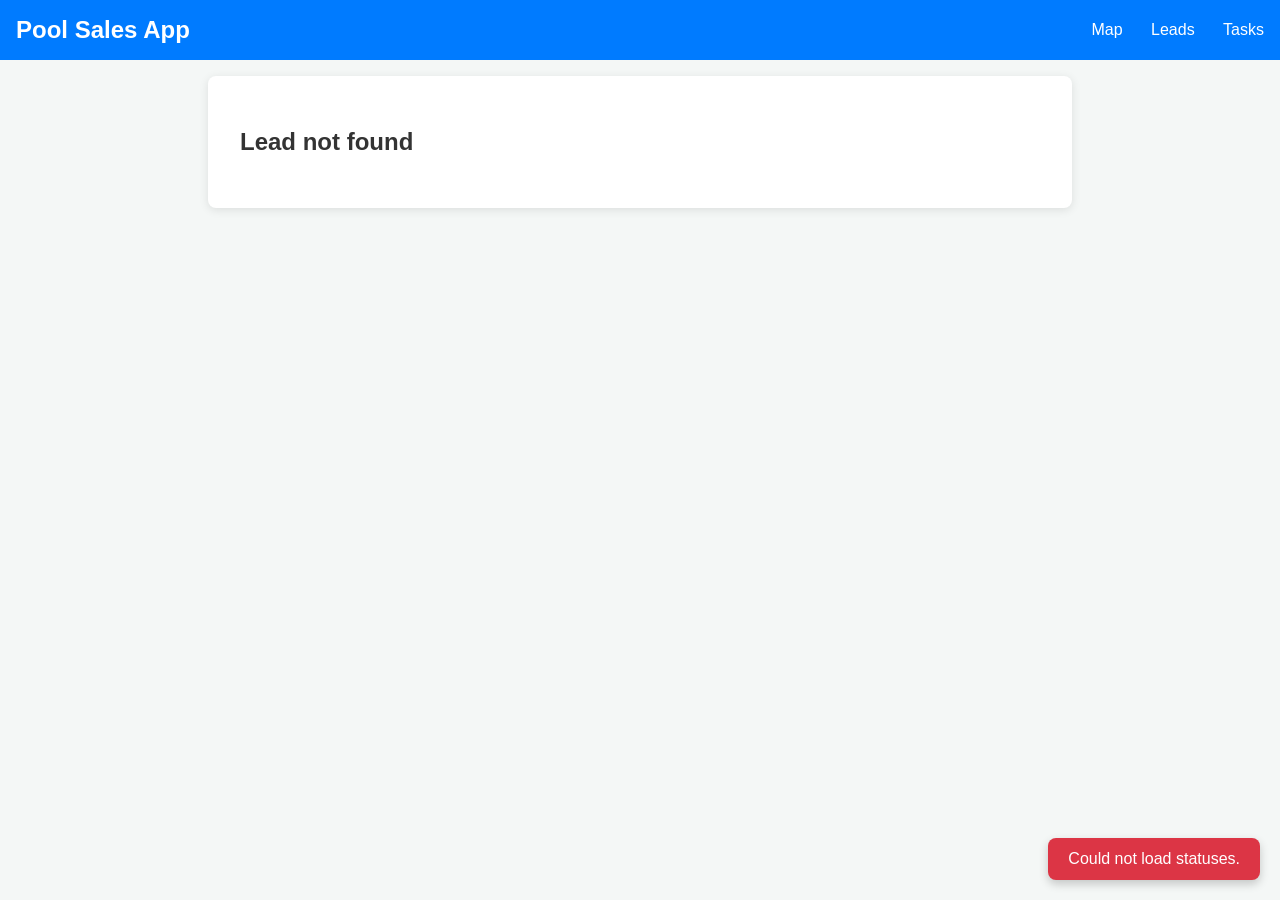
==== templates/lead_detail.html @ 380c2664 "feat: Implement all 12 user requests This commit implements all 12 of the user's requests, including" ====
<!DOCTYPE html>
<html lang="en">
<head>
    <meta charset="UTF-8">
    <meta name="viewport" content="width=device-width, initial-scale=1.0">
    <title>Lead Details</title>
    <link rel="stylesheet" href="/static/css/style.css">
    <style>
        .lead-detail-container {
            max-width: 800px;
            margin: auto;
            background: white;
            padding: 2rem;
            border-radius: 8px;
            box-shadow: 0 2px 10px rgba(0,0,0,0.1);
            position: relative;
        }
        .lead-detail-header-actions {
            position: absolute;
            top: 1rem;
            right: 1rem;
            display: flex;
            gap: 0.5rem;
        }

        .icon-btn {
            background: #f0f0f0;
            border: 1px solid #ddd;
            border-radius: 50%;
            width: 40px;
            height: 40px;
            display: inline-flex;
            align-items: center;
            justify-content: center;
            text-decoration: none;
            color: #333;
            cursor: pointer;
            font-size: 1.5rem;
        }

        .icon-btn:hover {
            background: #e9e9e9;
        }
        .communication-buttons a {
            display: inline-block;
            padding: 0.8rem 1.2rem;
            margin-right: 1rem;
            background-color: #007bff;
            color: white;
            text-decoration: none;
            border-radius: 5px;
            text-align: center;
        }
        .communication-buttons a:hover {
            background-color: #0056b3;
        }
        .lead-actions {
            margin-top: 1.5rem;
            padding-top: 1.5rem;
            border-top: 1px solid #eee;
        }
        .btn-delete-lead {
            background-color: #dc3545;
            color: white;
            padding: 0.8rem 1.2rem;
            border-radius: 5px;
            text-decoration: none;
            border: none;
            cursor: pointer;
            font-size: 1rem;
        }
        .btn-delete-lead:hover {
            background-color: #c82333;
        }
        /* Styles for the "More" dropdown */
        .more-dropdown {
            position: relative;
            display: inline-block;
        }
        .more-dropdown-content {
            display: none;
            position: absolute;
            background-color: #f9f9f9;
            min-width: 160px;
            box-shadow: 0px 8px 16px 0px rgba(0,0,0,0.2);
            z-index: 1;
            right: 0;
        }
        .more-dropdown-content a {
            color: black;
            padding: 12px 16px;
            text-decoration: none;
            display: block;
        }
        .more-dropdown-content a:hover {background-color: #f1f1f1}
        .more-dropdown:hover .more-dropdown-content {
            display: block;
        }
        .btn-more {
            background-color: #6c757d;
            color: white;
            padding: 0.8rem 1.2rem;
            border-radius: 5px;
            border: none;
            cursor: pointer;
        }

        /* Styles for the editable form */
        .lead-form-group {
            margin-bottom: 1rem;
        }
        .lead-form-group label {
            display: block;
            margin-bottom: .5rem;
            font-weight: bold;
        }
        .lead-form-group input, .lead-form-group select {
            width: 100%;
            padding: .5rem;
            font-size: 1rem;
            border: 1px solid #ccc;
            border-radius: 4px;
            background-color: white; /* Added for consistency */
        }
        .btn-save-lead {
            background-color: #28a745;
            color: white;
            padding: 0.8rem 1.2rem;
            border-radius: 5px;
            text-decoration: none;
            border: none;
            cursor: pointer;
            font-size: 1rem;
            margin-right: 1rem;
        }
        .btn-save-lead:hover {
            background-color: #218838;
        }
        .activity-log {
            margin-top: 2rem;
        }
        .activity-log h3 {
            border-bottom: 2px solid #eee;
            padding-bottom: 0.5rem;
        }
        .activity-log ul {
            list-style-type: none;
            padding: 0;
        }
        .activity-log li {
            background: #f9f9f9;
            padding: 1rem;
            border-radius: 5px;
            margin-bottom: 0.5rem;
            display: flex;
            justify-content: space-between;
            align-items: center;
        }
        .note-actions button {
            background: none;
            border: none;
            cursor: pointer;
            font-size: 1.2rem;
            margin-left: 0.5rem;
        }
        #add-note-form {
            margin-top: 1.5rem;
        }
        #add-note-form textarea {
            width: 100%;
            padding: 0.5rem;
            font-size: 1rem;
            border-radius: 5px;
            border: 1px solid #ccc;
        }
        #add-note-form button {
            margin-top: 0.5rem;
            padding: 0.7rem 1.5rem;
            background-color: #28a745;
            color: white;
            border: none;
            border-radius: 5px;
            cursor: pointer;
        }
        #add-note-form button:hover {
            background-color: #218838;
        }
        .tasks-log {
            margin-top: 2rem;
        }

        .tasks-log h3 {
            border-bottom: 2px solid #eee;
            padding-bottom: 0.5rem;
        }

        .tasks-log ul {
            list-style-type: none;
            padding: 0;
        }

        .tasks-log li {
            background: #f9f9f9;
            padding: 1rem;
            border-radius: 5px;
            margin-bottom: 0.5rem;
            display: flex;
            justify-content: space-between;
            align-items: center;
        }

        #add-task-form {
            margin-top: 1.5rem;
            display: flex;
        }

        #add-task-form input {
            flex-grow: 1;
            margin-right: 1rem;
        }
    </style>
</head>
<body>
    <header>
        <h1><a href="/" style="color:white; text-decoration:none;">Pool Sales App</a></h1>
        <nav>
            <a href="/">Map</a>
            <a href="/leads">Leads</a>
            <a href="/tasks">Tasks</a>
        </nav>
    </header>
    <main>
        <div id="lead-detail-container" class="lead-detail-container">
            <div class="lead-detail-header-actions">
                <button type="submit" form="lead-form" class="icon-btn" title="Save Changes">💾</button>
                <button id="snooze-lead-btn" type="button" class="icon-btn" title="Snooze Lead">💤</button>
                <a id="view-on-map-btn" href="#" class="icon-btn" title="View on Map">🗺️</a>
                <button id="adjust-pin-btn" type="button" class="icon-btn" title="Adjust pin to match address">📍</button>
                <div class="more-dropdown">
                    <button type="button" class="icon-btn btn-more">☰</button>
                    <div class="more-dropdown-content">
                        <a href="#" id="delete-lead-btn">Delete Lead</a>
                    </div>
                </div>
            </div>
            <form id="lead-form">
                <div class="lead-form-group">
                    <label for="lead-first-name">First Name</label>
                    <input type="text" id="lead-first-name" name="first_name">
                </div>
                <div class="lead-form-group">
                    <label for="lead-last-name">Last Name</label>
                    <input type="text" id="lead-last-name" name="last_name">
                </div>
                <div class="lead-form-group">
                    <label for="lead-created-at">Created Date</label>
                    <p id="lead-created-at" style="font-size: 1rem; color: #555;">Loading...</p>
                </div>
                <div id="snooze-status-container" class="lead-form-group" style="display: none;">
                    <label>Snooze Status</label>
                    <p id="snooze-status-text" style="font-size: 1rem; color: #555;"></p>
                </div>
                 <div class="lead-form-group">
                    <label for="lead-status">Status</label>
                    <select id="lead-status" name="status" class="lead-form-group-input"></select>
                </div>
                <div class="lead-form-group">
                    <label for="lead-phone">Phone</label>
                    <input type="tel" id="lead-phone" name="phone">
                </div>
                <div class="lead-form-group">
                    <label for="lead-address">Address</label>
                    <input type="text" id="lead-address" name="address" autocomplete="off">
                    <div id="address-suggestions-detail" class="address-suggestions"></div>
                </div>

                <div class="communication-buttons">
                    <a id="call-btn" href="#" class="icon-btn" title="Call">📞</a>
                    <a id="text-btn" href="#" class="icon-btn" title="Text">💬</a>
                </div>

                <div class="lead-actions">
                    <a href="/leads" class="btn-save-lead" style="background-color: #6c757d; text-decoration: none;">Back to Leads</a>
                </div>
            </form>

            <div class="activity-log">
                <h3>Activity Log</h3>
                <ul id="notes-list"></ul>
                <form id="add-note-form">
                    <textarea id="note-text" rows="3" placeholder="Log a call, text, or meeting..."></textarea>
                    <div class="lead-form-group">
                        <label for="note-attachment">Attachment</label>
                        <input type="file" id="note-attachment" name="attachment">
                    </div>
                    <button type="submit">Add Note</button>
                </form>
            </div>

            <div class="tasks-log">
                <h3>Tasks</h3>
                <ul id="tasks-list"></ul>
                <form id="add-task-form">
                    <input type="text" id="task-title" placeholder="New task title..." required>
                    <button type="submit">Add Task</button>
                </form>
            </div>
        </div>
    </main>
    <script>
        // Pass the lead_id from Flask template to the JS script
        const LEAD_ID = "{{ lead_id }}";
    </script>
    <script src="/static/js/utils.js"></script>
    <script src="/static/js/lead_detail.js"></script>

    <!-- Snooze Modal -->
    <div id="snooze-modal" class="modal-backdrop" style="display:none;">
        <div class="modal-content">
            <h3>Snooze Lead</h3>
            <p>Snooze for a number of days, or until a specific date.</p>
            <div class="lead-form-group">
                <label for="snooze-days">Snooze for (days):</label>
                <input type="number" id="snooze-days" min="1" placeholder="e.g., 7">
            </div>
            <div class="lead-form-group">
                <label for="snooze-date">Snooze until:</label>
                <input type="date" id="snooze-date">
            </div>
            <div class="modal-actions">
                <button type="button" class="btn-save" id="confirm-snooze-btn">Snooze</button>
                <button type="button" class="btn-cancel" id="cancel-snooze-modal">Cancel</button>
            </div>
        </div>
    </div>
</body>
</html>
---- static/css/style.css ----
body {
    font-family: -apple-system, BlinkMacSystemFont, "Segoe UI", Roboto, Helvetica, Arial, sans-serif;
    margin: 0;
    background-color: #f4f7f6;
    color: #333;
}

header {
    background-color: #007bff;
    color: white;
    padding: 1rem;
    display: flex;
    justify-content: space-between;
    align-items: center;
}

header h1 {
    margin: 0;
    font-size: 1.5rem;
}

nav a {
    color: white;
    text-decoration: none;
    margin-left: 1.5rem;
    font-size: 1rem;
}

nav a:hover {
    text-decoration: underline;
}

main {
    padding: 1rem;
}

/* Modal styles */
.modal {
    display: none; /* Hidden by default */
    position: fixed; /* Stay in place */
    z-index: 1000; /* Sit on top */
    left: 0;
    top: 0;
    width: 100%; /* Full width */
    height: 100%; /* Full height */
    overflow: auto; /* Enable scroll if needed */
    background-color: rgb(0,0,0); /* Fallback color */
    background-color: rgba(0,0,0,0.4); /* Black w/ opacity */
}

.modal-content {
    background-color: #fefefe;
    margin: 10% auto; /* 10% from the top and centered */
    padding: 20px;
    border: 1px solid #888;
    width: 80%;
    max-width: 500px;
    border-radius: 8px;
    position: relative;
}

.close-button {
    color: #aaa;
    float: right;
    font-size: 28px;
    font-weight: bold;
}

.close-button:hover,
.close-button:focus {
    color: black;
    text-decoration: none;
    cursor: pointer;
}

#add-lead-form label {
    display: block;
    margin-top: 1rem;
    margin-bottom: 0.25rem;
    font-weight: bold;
}

#add-lead-form input[type="text"],
#add-lead-form input[type="tel"] {
    width: 100%;
    padding: 0.5rem;
    border: 1px solid #ccc;
    border-radius: 4px;
    box-sizing: border-box;
}

#add-lead-form button {
    margin-top: 1.5rem;
    padding: 0.8rem 1.5rem;
    background-color: #28a745;
    color: white;
    border: none;
    border-radius: 5px;
    cursor: pointer;
    width: 100%;
    font-size: 1rem;
}

#add-lead-form button:hover {
    background-color: #218838;
}

#address-suggestions {
    border: 1px solid #ddd;
    border-top: none;
    max-height: 150px;
    overflow-y: auto;
    background-color: white;
    position: absolute;
    width: calc(100% - 40px); /* Match the form padding */
    z-index: 1001;
}

#address-suggestions div {
    padding: 8px;
    cursor: pointer;
}

#address-suggestions div:hover {
    background-color: #f1f1f1;
}

#map {
    height: 80vh;
    width: 100%;
    border: 1px solid #ccc;
    border-radius: 8px;
}


#custom-controls-container {
    position: absolute;
    top: 10px;
    left: 50%;
    transform: translateX(-50%);
    z-index: 1000;
    display: flex;
    gap: 5px;
}

#center-button, #search-icon {
    width: 34px;
    height: 34px;
    background-color: #fff;
    border: 1px solid #ccc;
    border-radius: 4px;
    cursor: pointer;
    display: flex;
    align-items: center;
    justify-content: center;
    font-size: 1.2rem;
    box-shadow: 0 1px 5px rgba(0,0,0,0.65);
}

#search-wrapper {
    display: flex;
}

#search-input {
    height: 34px;
    border: 1px solid #ccc;
    border-radius: 4px;
    padding: 0 10px;
    font-size: 1rem;
    box-shadow: 0 1px 5px rgba(0,0,0,0.65);
}

#search-suggestions {
    position: absolute;
    top: 40px;
    left: 0;
    right: 0;
    background: #fff;
    border: 1px solid #ccc;
    border-radius: 4px;
    z-index: 1001;
}

#search-suggestions div {
    padding: 10px;
    cursor: pointer;
}

#search-suggestions div:hover {
    background-color: #f4f4f4;
}

/* Filter Control Styles */
#filter-control-container {
    position: absolute;
    top: 50px; /* Position below the layer control */
    right: 10px;
    z-index: 800;
}

#filter-button {
    background-color: #fff;
    border: 1px solid #ccc;
    border-radius: 4px;
    padding: 8px 12px;
    font-size: 1rem;
    cursor: pointer;
    box-shadow: 0 1px 5px rgba(0,0,0,0.65);
}

#filter-button:hover {
    background-color: #f4f4f4;
}

#filter-panel {
    background: white;
    padding: 10px;
    border-radius: 5px;
    box-shadow: 0 1px 5px rgba(0,0,0,0.65);
    margin-top: 5px;
    width: 150px; /* Or as needed */
}

#filter-panel h4 {
    margin: 0 0 10px 0;
    font-size: 1rem;
    border-bottom: 1px solid #eee;
    padding-bottom: 5px;
}

#filter-options .filter-option {
    display: block;
    margin-bottom: 5px;
}

#filter-options .filter-option label {
    display: flex;
    align-items: center;
    cursor: pointer;
}

#filter-options .filter-option input {
    margin-right: 8px;
}


/* Kanban Board Styles */
#kanban-board {
    display: flex;
    gap: 1rem;
    overflow-x: auto;
    padding-bottom: 1rem;
}

.kanban-column {
    background-color: #e9ecef;
    border-radius: 8px;
    padding: 1rem;
    width: 250px; /* Narrower columns */
    flex-shrink: 0;
    transition: width 0.3s ease; /* Animate width changes */
}

.kanban-column.collapsed {
    width: 40px; /* Width when collapsed */
}

.kanban-column h3 {
    margin-top: 0;
    border-bottom: 2px solid #ccc;
    padding-bottom: 0.5rem;
    display: flex;
    justify-content: space-between;
    align-items: center;
    cursor: pointer; /* Indicate it's clickable */
}

.kanban-column h3 .toggle-btn {
    font-size: 1.2rem;
    cursor: pointer;
    transform: rotate(0deg);
    transition: transform 0.3s ease;
}

.kanban-column.collapsed h3 .toggle-btn {
    transform: rotate(180deg);
}

.kanban-column.collapsed .lead-card {
    display: none; /* Hide cards when collapsed */
}

.kanban-column.collapsed h3 {
    writing-mode: vertical-rl;
    text-orientation: mixed;
    white-space: nowrap;
    overflow: hidden;
    text-overflow: ellipsis;
    height: 150px; /* Adjust as needed */
    justify-content: center; /* Center the text vertically */
}

.kanban-column.collapsed h3 .toggle-btn {
    display: none;
}

/* Toast Notification Styles */
#toast-container {
    position: fixed;
    bottom: 20px;
    right: 20px;
    z-index: 2000;
    display: flex;
    flex-direction: column;
    align-items: flex-end;
}

.toast {
    background-color: #333;
    color: white;
    padding: 12px 20px;
    border-radius: 8px;
    margin-top: 10px;
    box-shadow: 0 4px 10px rgba(0,0,0,0.2);
    opacity: 0;
    transform: translateY(20px);
    transition: all 0.3s ease-in-out;
}

.toast.show {
    opacity: 1;
    transform: translateY(0);
}

.toast.success {
    background-color: #28a745;
}

.toast.error {
    background-color: #dc3545;
}

/* Styles for address suggestion dropdowns */
.address-suggestions {
    position: relative;
}

.address-suggestions .suggestion-item, #search-suggestions .suggestion-item {
    padding: 8px 12px;
    cursor: pointer;
    background-color: #fff;
    border: 1px solid #ddd;
    border-top: none;
    z-index: 1001;
}

.address-suggestions .suggestion-item:hover, #search-suggestions .suggestion-item:hover {
    background-color: #f0f0f0;
}
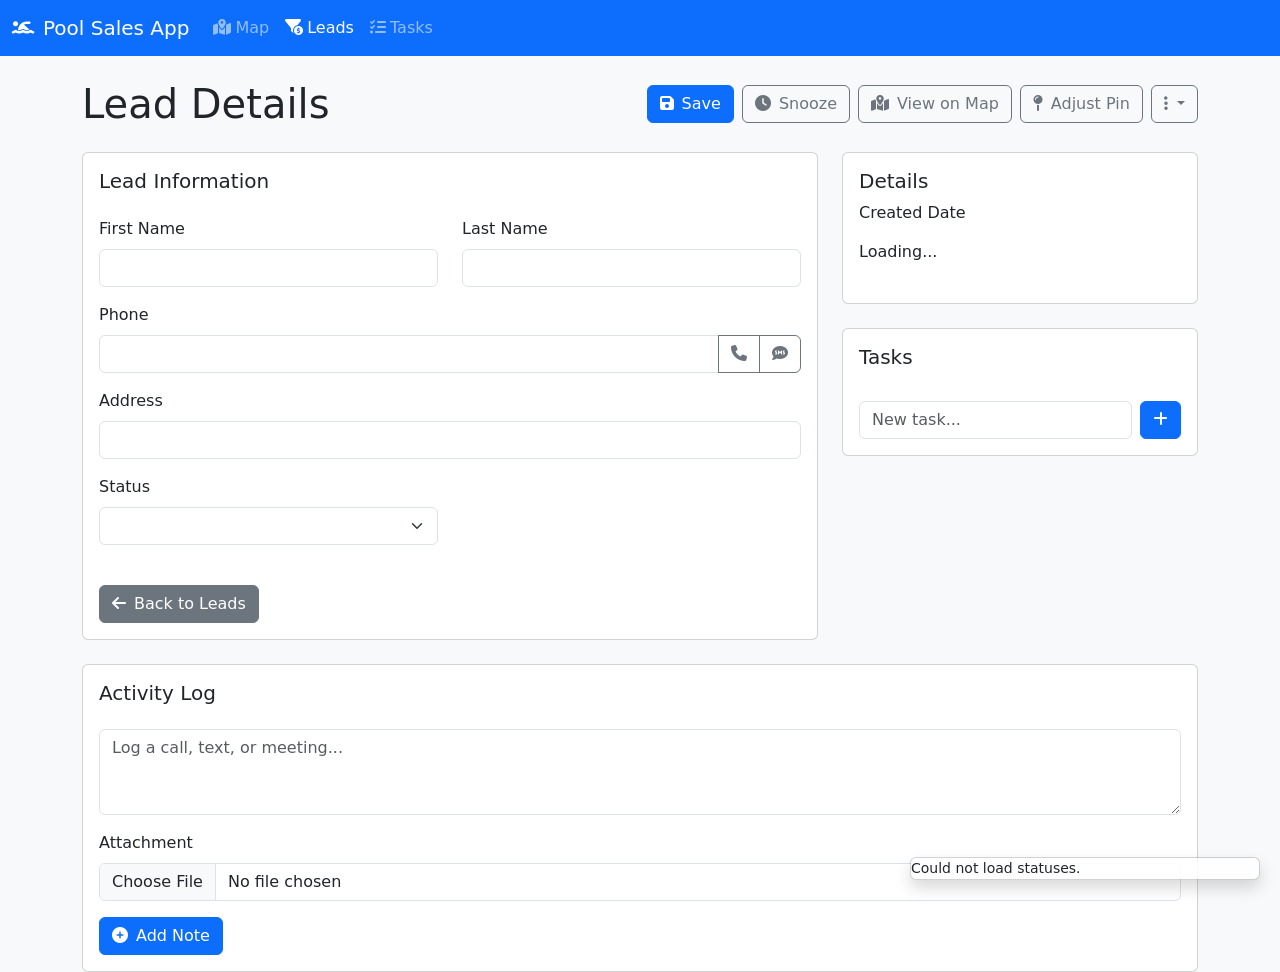
==== commit f0261f0e: "Revamp lead detail page with Bootstrap and a modern UI" ====
--- a/templates/lead_detail.html
+++ b/templates/lead_detail.html
@@ -4,306 +4,161 @@
     <meta charset="UTF-8">
     <meta name="viewport" content="width=device-width, initial-scale=1.0">
     <title>Lead Details</title>
+    <!-- Bootstrap CSS -->
+    <link href="https://cdn.jsdelivr.net/npm/bootstrap@5.3.0/dist/css/bootstrap.min.css" rel="stylesheet">
+    <!-- Font Awesome -->
+    <link rel="stylesheet" href="https://cdnjs.cloudflare.com/ajax/libs/font-awesome/6.4.0/css/all.min.css">
     <link rel="stylesheet" href="/static/css/style.css">
-    <style>
-        .lead-detail-container {
-            max-width: 800px;
-            margin: auto;
-            background: white;
-            padding: 2rem;
-            border-radius: 8px;
-            box-shadow: 0 2px 10px rgba(0,0,0,0.1);
-            position: relative;
-        }
-        .lead-detail-header-actions {
-            position: absolute;
-            top: 1rem;
-            right: 1rem;
-            display: flex;
-            gap: 0.5rem;
-        }
-
-        .icon-btn {
-            background: #f0f0f0;
-            border: 1px solid #ddd;
-            border-radius: 50%;
-            width: 40px;
-            height: 40px;
-            display: inline-flex;
-            align-items: center;
-            justify-content: center;
-            text-decoration: none;
-            color: #333;
-            cursor: pointer;
-            font-size: 1.5rem;
-        }
-
-        .icon-btn:hover {
-            background: #e9e9e9;
-        }
-        .communication-buttons a {
-            display: inline-block;
-            padding: 0.8rem 1.2rem;
-            margin-right: 1rem;
-            background-color: #007bff;
-            color: white;
-            text-decoration: none;
-            border-radius: 5px;
-            text-align: center;
-        }
-        .communication-buttons a:hover {
-            background-color: #0056b3;
-        }
-        .lead-actions {
-            margin-top: 1.5rem;
-            padding-top: 1.5rem;
-            border-top: 1px solid #eee;
-        }
-        .btn-delete-lead {
-            background-color: #dc3545;
-            color: white;
-            padding: 0.8rem 1.2rem;
-            border-radius: 5px;
-            text-decoration: none;
-            border: none;
-            cursor: pointer;
-            font-size: 1rem;
-        }
-        .btn-delete-lead:hover {
-            background-color: #c82333;
-        }
-        /* Styles for the "More" dropdown */
-        .more-dropdown {
-            position: relative;
-            display: inline-block;
-        }
-        .more-dropdown-content {
-            display: none;
-            position: absolute;
-            background-color: #f9f9f9;
-            min-width: 160px;
-            box-shadow: 0px 8px 16px 0px rgba(0,0,0,0.2);
-            z-index: 1;
-            right: 0;
-        }
-        .more-dropdown-content a {
-            color: black;
-            padding: 12px 16px;
-            text-decoration: none;
-            display: block;
-        }
-        .more-dropdown-content a:hover {background-color: #f1f1f1}
-        .more-dropdown:hover .more-dropdown-content {
-            display: block;
-        }
-        .btn-more {
-            background-color: #6c757d;
-            color: white;
-            padding: 0.8rem 1.2rem;
-            border-radius: 5px;
-            border: none;
-            cursor: pointer;
-        }
-
-        /* Styles for the editable form */
-        .lead-form-group {
-            margin-bottom: 1rem;
-        }
-        .lead-form-group label {
-            display: block;
-            margin-bottom: .5rem;
-            font-weight: bold;
-        }
-        .lead-form-group input, .lead-form-group select {
-            width: 100%;
-            padding: .5rem;
-            font-size: 1rem;
-            border: 1px solid #ccc;
-            border-radius: 4px;
-            background-color: white; /* Added for consistency */
-        }
-        .btn-save-lead {
-            background-color: #28a745;
-            color: white;
-            padding: 0.8rem 1.2rem;
-            border-radius: 5px;
-            text-decoration: none;
-            border: none;
-            cursor: pointer;
-            font-size: 1rem;
-            margin-right: 1rem;
-        }
-        .btn-save-lead:hover {
-            background-color: #218838;
-        }
-        .activity-log {
-            margin-top: 2rem;
-        }
-        .activity-log h3 {
-            border-bottom: 2px solid #eee;
-            padding-bottom: 0.5rem;
-        }
-        .activity-log ul {
-            list-style-type: none;
-            padding: 0;
-        }
-        .activity-log li {
-            background: #f9f9f9;
-            padding: 1rem;
-            border-radius: 5px;
-            margin-bottom: 0.5rem;
-            display: flex;
-            justify-content: space-between;
-            align-items: center;
-        }
-        .note-actions button {
-            background: none;
-            border: none;
-            cursor: pointer;
-            font-size: 1.2rem;
-            margin-left: 0.5rem;
-        }
-        #add-note-form {
-            margin-top: 1.5rem;
-        }
-        #add-note-form textarea {
-            width: 100%;
-            padding: 0.5rem;
-            font-size: 1rem;
-            border-radius: 5px;
-            border: 1px solid #ccc;
-        }
-        #add-note-form button {
-            margin-top: 0.5rem;
-            padding: 0.7rem 1.5rem;
-            background-color: #28a745;
-            color: white;
-            border: none;
-            border-radius: 5px;
-            cursor: pointer;
-        }
-        #add-note-form button:hover {
-            background-color: #218838;
-        }
-        .tasks-log {
-            margin-top: 2rem;
-        }
-
-        .tasks-log h3 {
-            border-bottom: 2px solid #eee;
-            padding-bottom: 0.5rem;
-        }
-
-        .tasks-log ul {
-            list-style-type: none;
-            padding: 0;
-        }
-
-        .tasks-log li {
-            background: #f9f9f9;
-            padding: 1rem;
-            border-radius: 5px;
-            margin-bottom: 0.5rem;
-            display: flex;
-            justify-content: space-between;
-            align-items: center;
-        }
-
-        #add-task-form {
-            margin-top: 1.5rem;
-            display: flex;
-        }
-
-        #add-task-form input {
-            flex-grow: 1;
-            margin-right: 1rem;
-        }
-    </style>
 </head>
 <body>
-    <header>
-        <h1><a href="/" style="color:white; text-decoration:none;">Pool Sales App</a></h1>
-        <nav>
-            <a href="/">Map</a>
-            <a href="/leads">Leads</a>
-            <a href="/tasks">Tasks</a>
-        </nav>
+    <header class="navbar navbar-expand-lg navbar-dark bg-primary">
+        <div class="container-fluid">
+            <a class="navbar-brand" href="/">
+                <i class="fas fa-swimmer me-2"></i>Pool Sales App
+            </a>
+            <button class="navbar-toggler" type="button" data-bs-toggle="collapse" data-bs-target="#navbarNav" aria-controls="navbarNav" aria-expanded="false" aria-label="Toggle navigation">
+                <span class="navbar-toggler-icon"></span>
+            </button>
+            <div class="collapse navbar-collapse" id="navbarNav">
+                <ul class="navbar-nav">
+                    <li class="nav-item">
+                        <a class="nav-link" href="/"><i class="fas fa-map-location-dot me-1"></i>Map</a>
+                    </li>
+                    <li class="nav-item">
+                        <a class="nav-link active" href="/leads"><i class="fas fa-funnel-dollar me-1"></i>Leads</a>
+                    </li>
+                    <li class="nav-item">
+                        <a class="nav-link" href="/tasks"><i class="fas fa-tasks me-1"></i>Tasks</a>
+                    </li>
+                </ul>
+            </div>
+        </div>
     </header>
-    <main>
-        <div id="lead-detail-container" class="lead-detail-container">
-            <div class="lead-detail-header-actions">
-                <button type="submit" form="lead-form" class="icon-btn" title="Save Changes">💾</button>
-                <button id="snooze-lead-btn" type="button" class="icon-btn" title="Snooze Lead">💤</button>
-                <a id="view-on-map-btn" href="#" class="icon-btn" title="View on Map">🗺️</a>
-                <button id="adjust-pin-btn" type="button" class="icon-btn" title="Adjust pin to match address">📍</button>
-                <div class="more-dropdown">
-                    <button type="button" class="icon-btn btn-more">☰</button>
-                    <div class="more-dropdown-content">
-                        <a href="#" id="delete-lead-btn">Delete Lead</a>
-                    </div>
-                </div>
-            </div>
-            <form id="lead-form">
-                <div class="lead-form-group">
-                    <label for="lead-first-name">First Name</label>
-                    <input type="text" id="lead-first-name" name="first_name">
-                </div>
-                <div class="lead-form-group">
-                    <label for="lead-last-name">Last Name</label>
-                    <input type="text" id="lead-last-name" name="last_name">
-                </div>
-                <div class="lead-form-group">
-                    <label for="lead-created-at">Created Date</label>
-                    <p id="lead-created-at" style="font-size: 1rem; color: #555;">Loading...</p>
-                </div>
-                <div id="snooze-status-container" class="lead-form-group" style="display: none;">
-                    <label>Snooze Status</label>
-                    <p id="snooze-status-text" style="font-size: 1rem; color: #555;"></p>
-                </div>
-                 <div class="lead-form-group">
-                    <label for="lead-status">Status</label>
-                    <select id="lead-status" name="status" class="lead-form-group-input"></select>
-                </div>
-                <div class="lead-form-group">
-                    <label for="lead-phone">Phone</label>
-                    <input type="tel" id="lead-phone" name="phone">
-                </div>
-                <div class="lead-form-group">
-                    <label for="lead-address">Address</label>
-                    <input type="text" id="lead-address" name="address" autocomplete="off">
-                    <div id="address-suggestions-detail" class="address-suggestions"></div>
-                </div>
-
-                <div class="communication-buttons">
-                    <a id="call-btn" href="#" class="icon-btn" title="Call">📞</a>
-                    <a id="text-btn" href="#" class="icon-btn" title="Text">💬</a>
-                </div>
-
-                <div class="lead-actions">
-                    <a href="/leads" class="btn-save-lead" style="background-color: #6c757d; text-decoration: none;">Back to Leads</a>
-                </div>
-            </form>
-
-            <div class="activity-log">
-                <h3>Activity Log</h3>
-                <ul id="notes-list"></ul>
-                <form id="add-note-form">
-                    <textarea id="note-text" rows="3" placeholder="Log a call, text, or meeting..."></textarea>
-                    <div class="lead-form-group">
-                        <label for="note-attachment">Attachment</label>
-                        <input type="file" id="note-attachment" name="attachment">
-                    </div>
-                    <button type="submit">Add Note</button>
-                </form>
-            </div>
-
-            <div class="tasks-log">
-                <h3>Tasks</h3>
-                <ul id="tasks-list"></ul>
-                <form id="add-task-form">
-                    <input type="text" id="task-title" placeholder="New task title..." required>
-                    <button type="submit">Add Task</button>
-                </form>
+    <main class="container mt-4">
+        <div class="d-flex justify-content-between align-items-center mb-4">
+            <h1 class="mb-0">Lead Details</h1>
+            <div class="d-flex gap-2">
+                <button type="submit" form="lead-form" class="btn btn-primary" title="Save Changes">
+                    <i class="fas fa-save"></i><span class="ms-2 d-none d-md-inline">Save</span>
+                </button>
+                <button id="snooze-lead-btn" type="button" class="btn btn-outline-secondary" title="Snooze Lead">
+                    <i class="fas fa-clock"></i><span class="ms-2 d-none d-md-inline">Snooze</span>
+                </button>
+                <a id="view-on-map-btn" href="#" class="btn btn-outline-secondary" title="View on Map">
+                    <i class="fas fa-map-location-dot"></i><span class="ms-2 d-none d-md-inline">View on Map</span>
+                </a>
+                <button id="adjust-pin-btn" type="button" class="btn btn-outline-secondary" title="Adjust pin to match address">
+                    <i class="fas fa-map-pin"></i><span class="ms-2 d-none d-md-inline">Adjust Pin</span>
+                </button>
+                <div class="dropdown">
+                    <button class="btn btn-outline-secondary dropdown-toggle" type="button" id="more-actions-dropdown" data-bs-toggle="dropdown" aria-expanded="false">
+                        <i class="fas fa-ellipsis-v"></i>
+                    </button>
+                    <ul class="dropdown-menu dropdown-menu-end" aria-labelledby="more-actions-dropdown">
+                        <li><a class="dropdown-item text-danger" href="#" id="delete-lead-btn">
+                            <i class="fas fa-trash-alt me-2"></i>Delete Lead
+                        </a></li>
+                    </ul>
+                </div>
+            </div>
+        </div>
+
+        <div class="row">
+            <div class="col-lg-8">
+                <div class="card">
+                    <div class="card-body">
+                        <h5 class="card-title mb-4">Lead Information</h5>
+                        <form id="lead-form">
+                            <div class="row">
+                                <div class="col-md-6 mb-3">
+                                    <label for="lead-first-name" class="form-label">First Name</label>
+                                    <input type="text" class="form-control" id="lead-first-name" name="first_name">
+                                </div>
+                                <div class="col-md-6 mb-3">
+                                    <label for="lead-last-name" class="form-label">Last Name</label>
+                                    <input type="text" class="form-control" id="lead-last-name" name="last_name">
+                                </div>
+                            </div>
+                            <div class="mb-3">
+                                <label for="lead-phone" class="form-label">Phone</label>
+                                <div class="input-group">
+                                    <input type="tel" class="form-control" id="lead-phone" name="phone">
+                                    <a id="call-btn" href="#" class="btn btn-outline-secondary" title="Call">
+                                        <i class="fas fa-phone"></i>
+                                    </a>
+                                    <a id="text-btn" href="#" class="btn btn-outline-secondary" title="Text">
+                                        <i class="fas fa-comment-sms"></i>
+                                    </a>
+                                </div>
+                            </div>
+                            <div class="mb-3">
+                                <label for="lead-address" class="form-label">Address</label>
+                                <input type="text" class="form-control" id="lead-address" name="address" autocomplete="off">
+                                <div id="address-suggestions-detail" class="address-suggestions list-group"></div>
+                            </div>
+                            <div class="row">
+                                <div class="col-md-6 mb-3">
+                                    <label for="lead-status" class="form-label">Status</label>
+                                    <select id="lead-status" name="status" class="form-select"></select>
+                                </div>
+                            </div>
+                             <div class="mt-4">
+                                <a href="/leads" class="btn btn-secondary">
+                                    <i class="fas fa-arrow-left me-2"></i>Back to Leads
+                                </a>
+                            </div>
+                        </form>
+                    </div>
+                </div>
+            </div>
+            <div class="col-lg-4">
+                <div class="card mb-4">
+                    <div class="card-body">
+                        <h5 class="card-title">Details</h5>
+                        <div class="mb-3">
+                            <label class="form-label">Created Date</label>
+                            <p id="lead-created-at" class="form-control-plaintext">Loading...</p>
+                        </div>
+                        <div id="snooze-status-container" style="display: none;">
+                            <label class="form-label">Snooze Status</label>
+                            <p id="snooze-status-text" class="form-control-plaintext"></p>
+                        </div>
+                    </div>
+                </div>
+
+                <div class="card">
+                     <div class="card-body">
+                        <h5 class="card-title mb-3">Tasks</h5>
+                        <ul id="tasks-list" class="list-group list-group-flush"></ul>
+                        <form id="add-task-form" class="mt-3 d-flex gap-2">
+                            <input type="text" id="task-title" class="form-control" placeholder="New task..." required>
+                            <button type="submit" class="btn btn-primary">
+                                <i class="fas fa-plus"></i>
+                            </button>
+                        </form>
+                    </div>
+                </div>
+            </div>
+        </div>
+
+        <div class="mt-4">
+            <div class="card">
+                <div class="card-body">
+                    <h5 class="card-title">Activity Log</h5>
+                    <ul id="notes-list" class="list-group list-group-flush"></ul>
+                     <form id="add-note-form" class="mt-3">
+                        <div class="mb-3">
+                            <textarea id="note-text" class="form-control" rows="3" placeholder="Log a call, text, or meeting..."></textarea>
+                        </div>
+                        <div class="mb-3">
+                            <label for="note-attachment" class="form-label">Attachment</label>
+                            <input type="file" class="form-control" id="note-attachment" name="attachment">
+                        </div>
+                        <button type="submit" class="btn btn-primary">
+                            <i class="fas fa-plus-circle me-2"></i>Add Note
+                        </button>
+                    </form>
+                </div>
             </div>
         </div>
     </main>
@@ -311,25 +166,34 @@
         // Pass the lead_id from Flask template to the JS script
         const LEAD_ID = "{{ lead_id }}";
     </script>
+    <!-- Bootstrap JS Bundle -->
+    <script src="https://cdn.jsdelivr.net/npm/bootstrap@5.3.0/dist/js/bootstrap.bundle.min.js"></script>
     <script src="/static/js/utils.js"></script>
     <script src="/static/js/lead_detail.js"></script>
 
     <!-- Snooze Modal -->
-    <div id="snooze-modal" class="modal-backdrop" style="display:none;">
-        <div class="modal-content">
-            <h3>Snooze Lead</h3>
-            <p>Snooze for a number of days, or until a specific date.</p>
-            <div class="lead-form-group">
-                <label for="snooze-days">Snooze for (days):</label>
-                <input type="number" id="snooze-days" min="1" placeholder="e.g., 7">
-            </div>
-            <div class="lead-form-group">
-                <label for="snooze-date">Snooze until:</label>
-                <input type="date" id="snooze-date">
-            </div>
-            <div class="modal-actions">
-                <button type="button" class="btn-save" id="confirm-snooze-btn">Snooze</button>
-                <button type="button" class="btn-cancel" id="cancel-snooze-modal">Cancel</button>
+    <div class="modal fade" id="snooze-modal" tabindex="-1" aria-labelledby="snoozeModalLabel" aria-hidden="true">
+        <div class="modal-dialog">
+            <div class="modal-content">
+                <div class="modal-header">
+                    <h5 class="modal-title" id="snoozeModalLabel">Snooze Lead</h5>
+                    <button type="button" class="btn-close" data-bs-dismiss="modal" aria-label="Close"></button>
+                </div>
+                <div class="modal-body">
+                    <p>Snooze for a number of days, or until a specific date.</p>
+                    <div class="mb-3">
+                        <label for="snooze-days" class="form-label">Snooze for (days):</label>
+                        <input type="number" id="snooze-days" class="form-control" min="1" placeholder="e.g., 7">
+                    </div>
+                    <div class="mb-3">
+                        <label for="snooze-date" class="form-label">Snooze until:</label>
+                        <input type="date" id="snooze-date" class="form-control">
+                    </div>
+                </div>
+                <div class="modal-footer">
+                    <button type="button" class="btn btn-secondary" id="cancel-snooze-modal" data-bs-dismiss="modal">Cancel</button>
+                    <button type="button" class="btn btn-primary" id="confirm-snooze-btn">Snooze</button>
+                </div>
             </div>
         </div>
     </div>
--- a/static/css/style.css
+++ b/static/css/style.css
@@ -1,285 +1,91 @@
 body {
-    font-family: -apple-system, BlinkMacSystemFont, "Segoe UI", Roboto, Helvetica, Arial, sans-serif;
-    margin: 0;
-    background-color: #f4f7f6;
-    color: #333;
-}
-
-header {
-    background-color: #007bff;
-    color: white;
-    padding: 1rem;
-    display: flex;
-    justify-content: space-between;
-    align-items: center;
-}
-
-header h1 {
-    margin: 0;
-    font-size: 1.5rem;
-}
-
-nav a {
-    color: white;
-    text-decoration: none;
-    margin-left: 1.5rem;
-    font-size: 1rem;
-}
-
-nav a:hover {
-    text-decoration: underline;
-}
-
-main {
-    padding: 1rem;
-}
-
-/* Modal styles */
-.modal {
-    display: none; /* Hidden by default */
-    position: fixed; /* Stay in place */
-    z-index: 1000; /* Sit on top */
-    left: 0;
-    top: 0;
-    width: 100%; /* Full width */
-    height: 100%; /* Full height */
-    overflow: auto; /* Enable scroll if needed */
-    background-color: rgb(0,0,0); /* Fallback color */
-    background-color: rgba(0,0,0,0.4); /* Black w/ opacity */
-}
-
-.modal-content {
-    background-color: #fefefe;
-    margin: 10% auto; /* 10% from the top and centered */
-    padding: 20px;
-    border: 1px solid #888;
-    width: 80%;
-    max-width: 500px;
-    border-radius: 8px;
-    position: relative;
-}
-
-.close-button {
-    color: #aaa;
-    float: right;
-    font-size: 28px;
-    font-weight: bold;
-}
-
-.close-button:hover,
-.close-button:focus {
-    color: black;
-    text-decoration: none;
-    cursor: pointer;
-}
-
-#add-lead-form label {
-    display: block;
-    margin-top: 1rem;
-    margin-bottom: 0.25rem;
-    font-weight: bold;
-}
-
-#add-lead-form input[type="text"],
-#add-lead-form input[type="tel"] {
-    width: 100%;
-    padding: 0.5rem;
-    border: 1px solid #ccc;
-    border-radius: 4px;
-    box-sizing: border-box;
-}
-
-#add-lead-form button {
-    margin-top: 1.5rem;
-    padding: 0.8rem 1.5rem;
-    background-color: #28a745;
-    color: white;
-    border: none;
-    border-radius: 5px;
-    cursor: pointer;
-    width: 100%;
-    font-size: 1rem;
-}
-
-#add-lead-form button:hover {
-    background-color: #218838;
-}
-
-#address-suggestions {
-    border: 1px solid #ddd;
-    border-top: none;
-    max-height: 150px;
-    overflow-y: auto;
-    background-color: white;
-    position: absolute;
-    width: calc(100% - 40px); /* Match the form padding */
-    z-index: 1001;
-}
-
-#address-suggestions div {
-    padding: 8px;
-    cursor: pointer;
-}
-
-#address-suggestions div:hover {
-    background-color: #f1f1f1;
+    background-color: #f8f9fa;
 }
 
 #map {
-    height: 80vh;
+    height: calc(100vh - 56px - 1rem); /* Full viewport height minus navbar and margin */
     width: 100%;
-    border: 1px solid #ccc;
-    border-radius: 8px;
+    border-radius: .25rem;
+    border: 1px solid #dee2e6;
 }
 
+.fab {
+    position: fixed;
+    bottom: 30px;
+    right: 30px;
+    width: 60px;
+    height: 60px;
+    border-radius: 50%;
+    font-size: 24px;
+    line-height: 60px;
+    text-align: center;
+    box-shadow: 0 2px 10px rgba(0,0,0,0.2);
+}
+
+.custom-div-icon {
+    background: none;
+    border: none;
+}
+
+@keyframes pulsate {
+    0% { transform: scale(0.9); box-shadow: 0 0 0 0 rgba(0, 123, 255, 0.7); }
+    70% { transform: scale(1); box-shadow: 0 0 0 10px rgba(0, 123, 255, 0); }
+    100% { transform: scale(0.9); box-shadow: 0 0 0 0 rgba(0, 123, 255, 0); }
+}
+
+.user-location-marker {
+    width: 18px;
+    height: 18px;
+    background-color: #0d6efd;
+    border-radius: 50%;
+    border: 2px solid white;
+    box-shadow: 0 0 5px rgba(0,0,0,0.5);
+    animation: pulsate 2s infinite;
+}
 
 #custom-controls-container {
     position: absolute;
-    top: 10px;
-    left: 50%;
-    transform: translateX(-50%);
-    z-index: 1000;
+    top: 65px;
+    left: 10px;
+    z-index: 400;
     display: flex;
     gap: 5px;
 }
 
-#center-button, #search-icon {
-    width: 34px;
-    height: 34px;
-    background-color: #fff;
-    border: 1px solid #ccc;
-    border-radius: 4px;
-    cursor: pointer;
-    display: flex;
-    align-items: center;
-    justify-content: center;
-    font-size: 1.2rem;
-    box-shadow: 0 1px 5px rgba(0,0,0,0.65);
-}
-
-#search-wrapper {
-    display: flex;
-}
-
-#search-input {
-    height: 34px;
-    border: 1px solid #ccc;
-    border-radius: 4px;
-    padding: 0 10px;
-    font-size: 1rem;
-    box-shadow: 0 1px 5px rgba(0,0,0,0.65);
-}
-
-#search-suggestions {
-    position: absolute;
-    top: 40px;
-    left: 0;
-    right: 0;
-    background: #fff;
-    border: 1px solid #ccc;
-    border-radius: 4px;
-    z-index: 1001;
-}
-
-#search-suggestions div {
-    padding: 10px;
-    cursor: pointer;
-}
-
-#search-suggestions div:hover {
-    background-color: #f4f4f4;
-}
-
-/* Filter Control Styles */
 #filter-control-container {
     position: absolute;
-    top: 50px; /* Position below the layer control */
+    top: 65px;
     right: 10px;
-    z-index: 800;
-}
-
-#filter-button {
-    background-color: #fff;
-    border: 1px solid #ccc;
-    border-radius: 4px;
-    padding: 8px 12px;
-    font-size: 1rem;
-    cursor: pointer;
-    box-shadow: 0 1px 5px rgba(0,0,0,0.65);
-}
-
-#filter-button:hover {
-    background-color: #f4f4f4;
+    z-index: 400;
 }
 
 #filter-panel {
-    background: white;
-    padding: 10px;
-    border-radius: 5px;
-    box-shadow: 0 1px 5px rgba(0,0,0,0.65);
-    margin-top: 5px;
-    width: 150px; /* Or as needed */
+    width: 250px;
 }
 
-#filter-panel h4 {
-    margin: 0 0 10px 0;
-    font-size: 1rem;
-    border-bottom: 1px solid #eee;
-    padding-bottom: 5px;
-}
-
-#filter-options .filter-option {
-    display: block;
-    margin-bottom: 5px;
-}
-
-#filter-options .filter-option label {
-    display: flex;
-    align-items: center;
-    cursor: pointer;
-}
-
-#filter-options .filter-option input {
-    margin-right: 8px;
-}
-
-
-/* Kanban Board Styles */
 #kanban-board {
     display: flex;
     gap: 1rem;
     overflow-x: auto;
     padding-bottom: 1rem;
+    min-height: calc(100vh - 150px);
 }
 
 .kanban-column {
     background-color: #e9ecef;
-    border-radius: 8px;
+    border-radius: .25rem;
     padding: 1rem;
-    width: 250px; /* Narrower columns */
+    width: 300px;
     flex-shrink: 0;
-    transition: width 0.3s ease; /* Animate width changes */
+    transition: width 0.3s ease;
 }
 
 .kanban-column.collapsed {
-    width: 40px; /* Width when collapsed */
+    width: 40px;
 }
 
 .kanban-column h3 {
-    margin-top: 0;
-    border-bottom: 2px solid #ccc;
-    padding-bottom: 0.5rem;
-    display: flex;
-    justify-content: space-between;
-    align-items: center;
-    cursor: pointer; /* Indicate it's clickable */
-}
-
-.kanban-column h3 .toggle-btn {
-    font-size: 1.2rem;
     cursor: pointer;
-    transform: rotate(0deg);
-    transition: transform 0.3s ease;
 }
 
 .kanban-column.collapsed h3 .toggle-btn {
@@ -287,73 +93,78 @@
 }
 
 .kanban-column.collapsed .lead-card {
-    display: none; /* Hide cards when collapsed */
-}
-
-.kanban-column.collapsed h3 {
-    writing-mode: vertical-rl;
-    text-orientation: mixed;
-    white-space: nowrap;
-    overflow: hidden;
-    text-overflow: ellipsis;
-    height: 150px; /* Adjust as needed */
-    justify-content: center; /* Center the text vertically */
-}
-
-.kanban-column.collapsed h3 .toggle-btn {
     display: none;
 }
 
-/* Toast Notification Styles */
+.lead-card {
+    cursor: grab;
+}
+
+.lead-card.dragging {
+    opacity: 0.5;
+}
+
+.funnel-header {
+    display: flex;
+    align-items: center;
+    gap: 1rem;
+    margin-bottom: 1rem;
+}
+
 #toast-container {
     position: fixed;
     bottom: 20px;
     right: 20px;
     z-index: 2000;
-    display: flex;
-    flex-direction: column;
-    align-items: flex-end;
 }
 
 .toast {
-    background-color: #333;
-    color: white;
-    padding: 12px 20px;
-    border-radius: 8px;
-    margin-top: 10px;
-    box-shadow: 0 4px 10px rgba(0,0,0,0.2);
     opacity: 0;
-    transform: translateY(20px);
     transition: all 0.3s ease-in-out;
 }
 
 .toast.show {
     opacity: 1;
-    transform: translateY(0);
 }
 
-.toast.success {
-    background-color: #28a745;
+.address-suggestions {
+    position: absolute;
+    z-index: 1000;
+    width: calc(100% - 2rem);
 }
 
-.toast.error {
-    background-color: #dc3545;
+.address-suggestions .list-group-item {
+    cursor: pointer;
 }
 
-/* Styles for address suggestion dropdowns */
-.address-suggestions {
-    position: relative;
+.address-suggestions .list-group-item:hover {
+    background-color: #f8f9fa;
 }
 
-.address-suggestions .suggestion-item, #search-suggestions .suggestion-item {
-    padding: 8px 12px;
-    cursor: pointer;
-    background-color: #fff;
-    border: 1px solid #ddd;
-    border-top: none;
-    z-index: 1001;
+.activity-log-item, .task-item {
+    display: flex;
+    justify-content: space-between;
+    align-items: center;
 }
 
-.address-suggestions .suggestion-item:hover, #search-suggestions .suggestion-item:hover {
-    background-color: #f0f0f0;
+.note-actions button, .task-actions button {
+    background: none;
+    border: none;
+    color: #6c757d;
+    cursor: pointer;
+    padding: 0;
 }
+
+.note-actions button:hover, .task-actions button:hover {
+    color: #343a40;
+}
+
+#notes-list .list-group-item, #tasks-list .list-group-item {
+    border-left: 0;
+    border-right: 0;
+    border-radius: 0;
+}
+
+#notes-list .list-group-item:first-child, #tasks-list .list-group-item:first-child {
+    border-top: 0;
+}
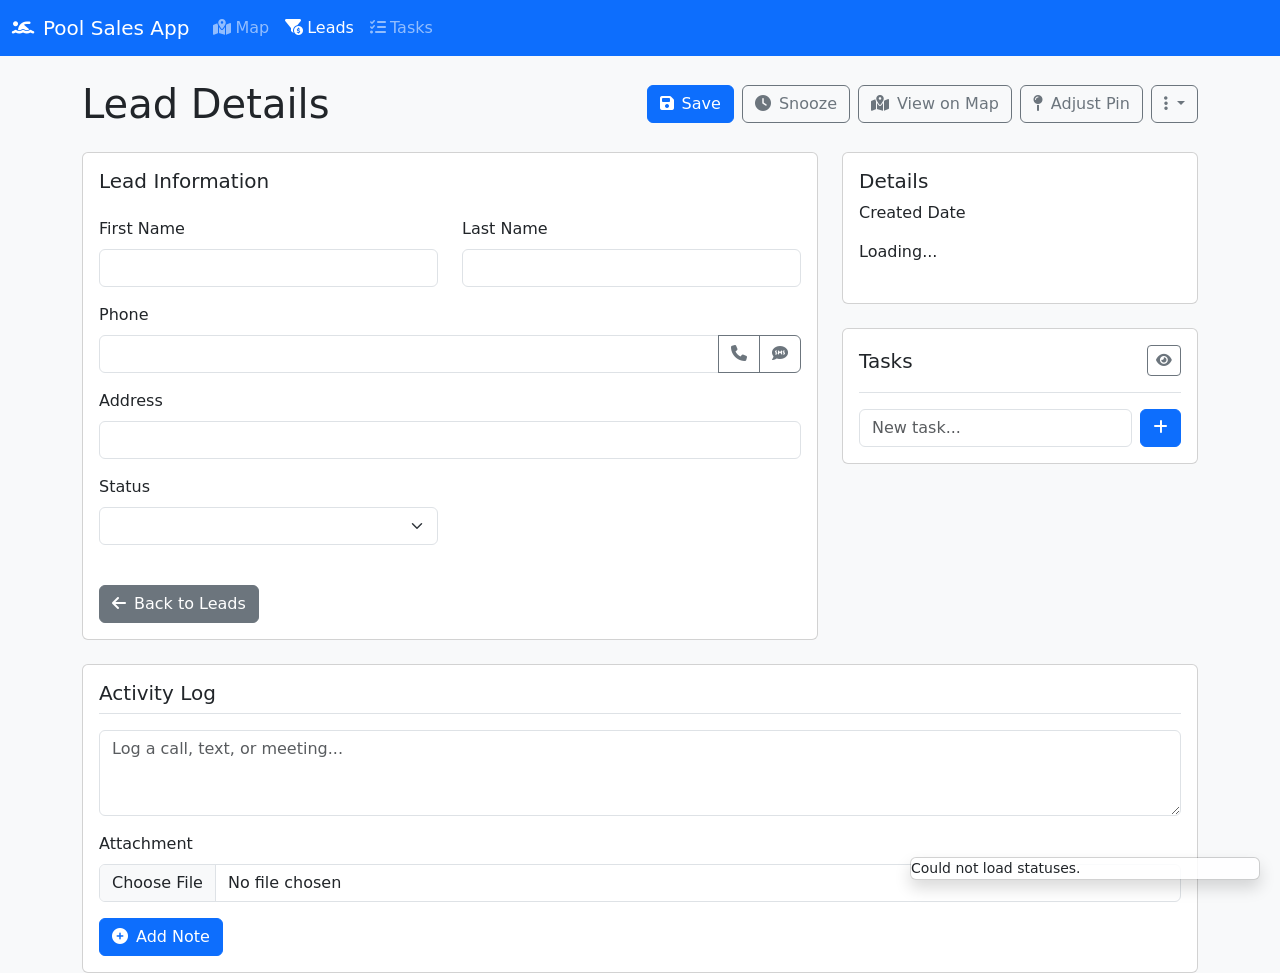
==== commit 76f55c72: "Feat: Implement comprehensive UI/UX and functionality updates This commit addresses a wide range of " ====
--- a/templates/lead_detail.html
+++ b/templates/lead_detail.html
@@ -128,7 +128,12 @@
 
                 <div class="card">
                      <div class="card-body">
-                        <h5 class="card-title mb-3">Tasks</h5>
+                        <div class="d-flex justify-content-between align-items-center mb-3">
+                            <h5 class="card-title mb-0">Tasks</h5>
+                            <button id="toggle-completed-tasks-btn" class="btn btn-sm btn-outline-secondary" title="Show/Hide Completed">
+                                <i class="fas fa-eye"></i>
+                            </button>
+                        </div>
                         <ul id="tasks-list" class="list-group list-group-flush"></ul>
                         <form id="add-task-form" class="mt-3 d-flex gap-2">
                             <input type="text" id="task-title" class="form-control" placeholder="New task..." required>
--- a/static/css/style.css
+++ b/static/css/style.css
@@ -77,19 +77,54 @@
     padding: 1rem;
     width: 300px;
     flex-shrink: 0;
-    transition: width 0.3s ease;
+    transition: all 0.3s ease;
+}
+
+.kanban-column h3 {
+    display: flex;
+    justify-content: space-between;
+    align-items: center;
+    cursor: pointer;
+    user-select: none; /* Prevents text selection */
+    padding: 0.5rem;
+    margin: -1rem -1rem 1rem -1rem; /* Expand clickable area */
+    border-bottom: 1px solid #dee2e6;
+    background-color: #f1f3f5;
+    transition: background-color 0.2s ease;
+}
+
+.kanban-column h3:hover {
+    background-color: #e6e9ed;
+}
+
+.kanban-column .column-title {
+    transition: transform 0.3s ease;
+    transform-origin: left center;
+    font-size: 1.1rem;
+    font-weight: 600;
+}
+
+.kanban-column .lead-count {
+    font-size: 0.9rem;
+    color: #6c757d;
 }
 
 .kanban-column.collapsed {
-    width: 40px;
-}
-
-.kanban-column h3 {
-    cursor: pointer;
-}
-
-.kanban-column.collapsed h3 .toggle-btn {
-    transform: rotate(180deg);
+    width: 60px;
+    padding-top: 150px; /* Pushes cards down */
+}
+
+.kanban-column.collapsed h3 {
+    padding-right: 0.5rem;
+}
+
+.kanban-column.collapsed .column-title {
+    transform: rotate(-90deg) translate(-100px, 0);
+    width: 100px; /* Give it a fixed width for rotation */
+}
+
+.kanban-column.collapsed .lead-count {
+    display: none; /* Hide count when collapsed */
 }
 
 .kanban-column.collapsed .lead-card {
@@ -141,30 +176,82 @@
     background-color: #f8f9fa;
 }
 
-.activity-log-item, .task-item {
+/* General List Item Styling */
+#notes-list, #tasks-list {
+    border-top: 1px solid #dee2e6;
+}
+
+#notes-list .list-group-item, #tasks-list .list-group-item {
+    padding: 1rem;
+    border-bottom: 1px solid #dee2e6;
+    transition: background-color 0.2s ease;
+}
+
+#notes-list .list-group-item:hover, #tasks-list .list-group-item:hover {
+    background-color: #f8f9fa;
+}
+
+/* Note Specific Styling */
+.note-content {
+    flex-grow: 1;
+}
+.note-content p {
+    margin-bottom: 0.25rem;
+    white-space: pre-wrap; /* Respect line breaks in notes */
+}
+.note-content small {
+    color: #6c757d;
+}
+.note-actions {
+    opacity: 0;
+    transition: opacity 0.2s ease;
+}
+#notes-list .list-group-item:hover .note-actions {
+    opacity: 1;
+}
+
+/* Task Specific Styling */
+.task-item {
     display: flex;
     justify-content: space-between;
     align-items: center;
 }
 
+.task-actions {
+    white-space: nowrap;
+}
+
+.task-item .form-check-input {
+    margin-top: 0;
+}
+
+.task-item.completed .task-title {
+    text-decoration: line-through;
+    color: #6c757d;
+}
+
+/* Make action buttons more visible and uniform */
 .note-actions button, .task-actions button {
     background: none;
     border: none;
     color: #6c757d;
     cursor: pointer;
-    padding: 0;
+    padding: 0.25rem 0.5rem;
+    opacity: 0.7;
+    transition: opacity 0.2s ease;
 }
 
 .note-actions button:hover, .task-actions button:hover {
     color: #343a40;
-}
-
-#notes-list .list-group-item, #tasks-list .list-group-item {
-    border-left: 0;
-    border-right: 0;
-    border-radius: 0;
-}
-
-#notes-list .list-group-item:first-child, #tasks-list .list-group-item:first-child {
-    border-top: 0;
-}
+    opacity: 1;
+}
+
+/* Styling for the inline edit view */
+.edit-task-view {
+    animation: fadeIn 0.3s ease;
+}
+
+@keyframes fadeIn {
+    from { opacity: 0; transform: translateY(-10px); }
+    to { opacity: 1; transform: translateY(0); }
+}
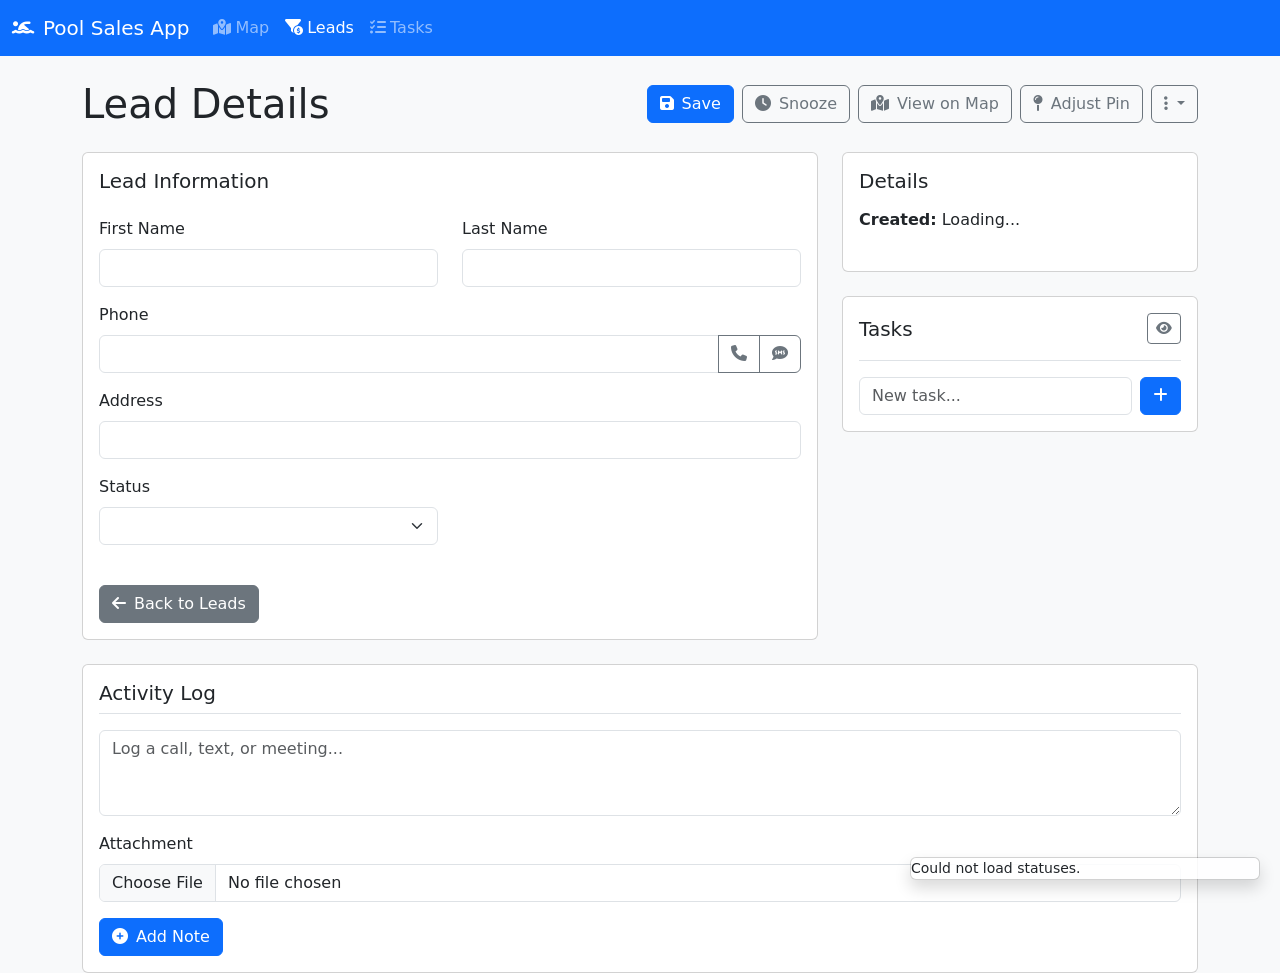
==== commit c4893bac: "This commit implements a series of UI/UX improvements across the application, including enhancements" ====
--- a/templates/lead_detail.html
+++ b/templates/lead_detail.html
@@ -116,11 +116,9 @@
                     <div class="card-body">
                         <h5 class="card-title">Details</h5>
                         <div class="mb-3">
-                            <label class="form-label">Created Date</label>
-                            <p id="lead-created-at" class="form-control-plaintext">Loading...</p>
+                            <p id="lead-created-at" class="form-control-plaintext"><strong>Created:</strong> <span>Loading...</span></p>
                         </div>
                         <div id="snooze-status-container" style="display: none;">
-                            <label class="form-label">Snooze Status</label>
                             <p id="snooze-status-text" class="form-control-plaintext"></p>
                         </div>
                     </div>
--- a/static/css/style.css
+++ b/static/css/style.css
@@ -105,26 +105,45 @@
 }
 
 .kanban-column .lead-count {
-    font-size: 0.9rem;
-    color: #6c757d;
+    font-size: 0.85rem;
+    font-weight: 600;
+    color: #fff;
+    background-color: #6c757d;
+    min-width: 24px;
+    height: 24px;
+    display: inline-flex;
+    justify-content: center;
+    align-items: center;
+    border-radius: 50%;
+    padding: 0 4px;
 }
 
 .kanban-column.collapsed {
-    width: 60px;
-    padding-top: 150px; /* Pushes cards down */
+    width: 55px;
+    cursor: default;
 }
 
 .kanban-column.collapsed h3 {
     padding-right: 0.5rem;
+    writing-mode: vertical-rl;
+    text-orientation: mixed;
+    transform: rotate(180deg);
+    white-space: nowrap;
+    height: 200px; /* Adjust as needed */
+    justify-content: flex-start;
+    align-items: center;
 }
 
 .kanban-column.collapsed .column-title {
-    transform: rotate(-90deg) translate(-100px, 0);
-    width: 100px; /* Give it a fixed width for rotation */
+    transform: none; /* Reset transform as we are using writing-mode */
+    writing-mode: vertical-rl;
+    text-orientation: mixed;
+    transform: rotate(180deg); /* Counter-rotate the text */
+    margin-right: auto;
 }
 
 .kanban-column.collapsed .lead-count {
-    display: none; /* Hide count when collapsed */
+    display: none;
 }
 
 .kanban-column.collapsed .lead-card {
@@ -192,21 +211,42 @@
 }
 
 /* Note Specific Styling */
-.note-content {
-    flex-grow: 1;
-}
-.note-content p {
+#notes-list .list-group-item {
+    border: none;
+    background-color: transparent;
+}
+
+.note-bubble {
+    display: flex;
+    flex-direction: column;
+    padding: 0.75rem 1rem;
+    border-radius: 1rem;
+    max-width: 85%;
+    margin-bottom: 0.5rem;
+    background-color: #e9ecef;
+    position: relative;
+}
+
+.note-bubble p {
     margin-bottom: 0.25rem;
-    white-space: pre-wrap; /* Respect line breaks in notes */
-}
-.note-content small {
+    white-space: pre-wrap; /* Respects line breaks */
+}
+
+.note-bubble .note-meta {
+    font-size: 0.75rem;
     color: #6c757d;
-}
+    align-self: flex-end;
+}
+
 .note-actions {
+    position: absolute;
+    top: 5px;
+    right: 10px;
     opacity: 0;
     transition: opacity 0.2s ease;
 }
-#notes-list .list-group-item:hover .note-actions {
+
+.note-bubble:hover .note-actions {
     opacity: 1;
 }
 
@@ -225,9 +265,28 @@
     margin-top: 0;
 }
 
-.task-item.completed .task-title {
+.task-item.completed {
+    background-color: #f8f9fa;
+}
+
+.task-item.completed .task-title,
+.task-item.completed .task-lead a {
     text-decoration: line-through;
     color: #6c757d;
+}
+
+.task-item .task-actions {
+    opacity: 0;
+    transition: opacity 0.2s ease-in-out;
+}
+
+.task-item:hover .task-actions {
+    opacity: 1;
+}
+
+.task-item.overdue .task-due-date {
+    color: #dc3545 !important;
+    font-weight: bold;
 }
 
 /* Make action buttons more visible and uniform */
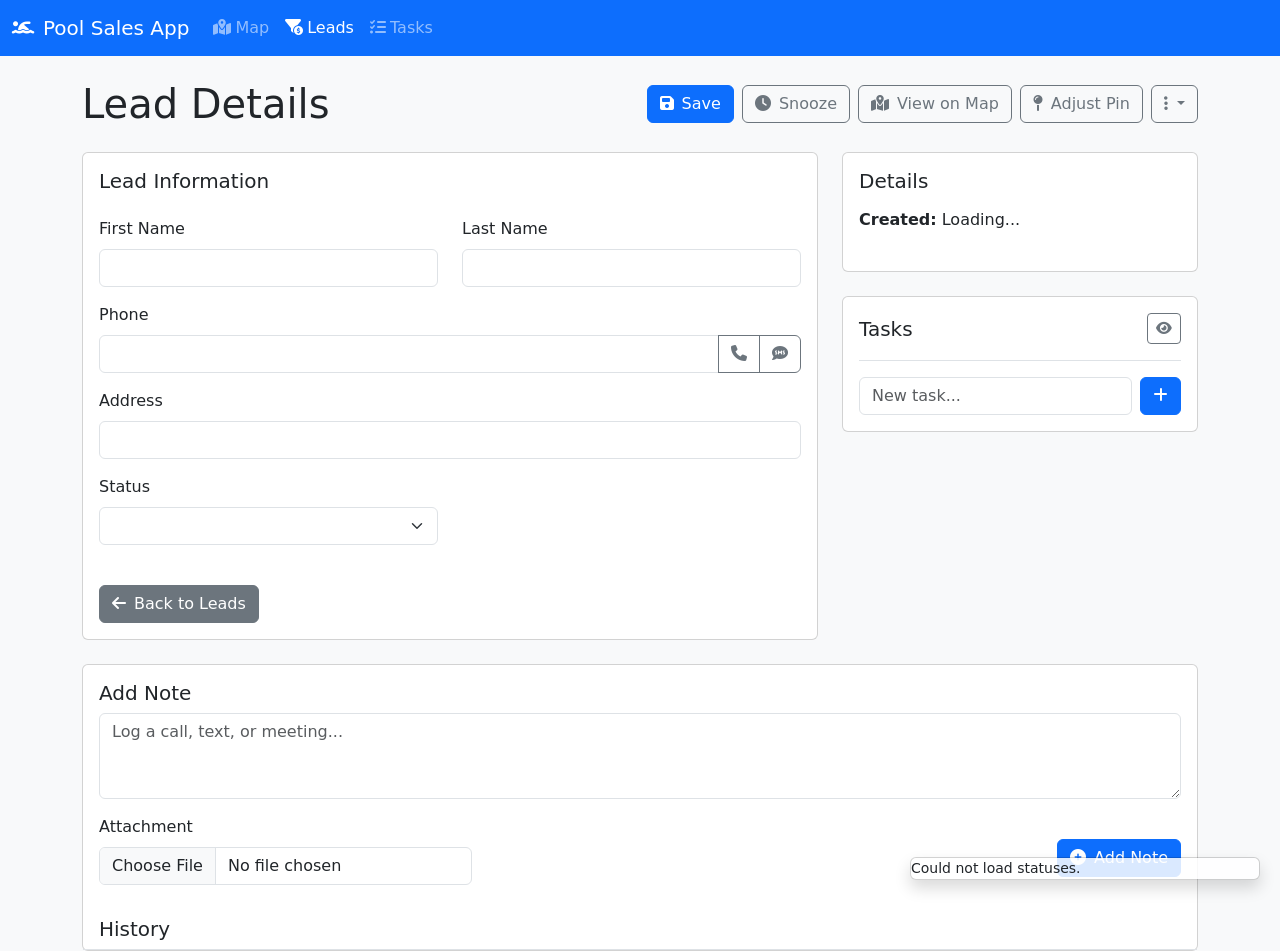
==== commit 53326fe8: "feat: Address multiple UI and functionality issues This commit resolves a set of six issues across t" ====
--- a/templates/lead_detail.html
+++ b/templates/lead_detail.html
@@ -147,20 +147,25 @@
         <div class="mt-4">
             <div class="card">
                 <div class="card-body">
-                    <h5 class="card-title">Activity Log</h5>
-                    <ul id="notes-list" class="list-group list-group-flush"></ul>
-                     <form id="add-note-form" class="mt-3">
+                    <h5 class="card-title">Add Note</h5>
+                    <form id="add-note-form">
                         <div class="mb-3">
                             <textarea id="note-text" class="form-control" rows="3" placeholder="Log a call, text, or meeting..."></textarea>
                         </div>
-                        <div class="mb-3">
-                            <label for="note-attachment" class="form-label">Attachment</label>
-                            <input type="file" class="form-control" id="note-attachment" name="attachment">
-                        </div>
-                        <button type="submit" class="btn btn-primary">
-                            <i class="fas fa-plus-circle me-2"></i>Add Note
-                        </button>
+                        <div class="d-flex justify-content-between align-items-center">
+                             <div class="mb-3">
+                                <label for="note-attachment" class="form-label">Attachment</label>
+                                <input type="file" class="form-control" id="note-attachment" name="attachment">
+                            </div>
+                            <button type="submit" class="btn btn-primary">
+                                <i class="fas fa-plus-circle me-2"></i>Add Note
+                            </button>
+                        </div>
                     </form>
+                </div>
+                <div class="activity-log-list">
+                    <h5 class="card-title px-3">History</h5>
+                    <ul id="notes-list" class="list-group list-group-flush"></ul>
                 </div>
             </div>
         </div>
--- a/static/css/style.css
+++ b/static/css/style.css
@@ -20,6 +20,7 @@
     line-height: 60px;
     text-align: center;
     box-shadow: 0 2px 10px rgba(0,0,0,0.2);
+    z-index: 1000; /* Ensure it's above the map controls */
 }
 
 .custom-div-icon {
@@ -124,22 +125,21 @@
 }
 
 .kanban-column.collapsed h3 {
-    padding-right: 0.5rem;
     writing-mode: vertical-rl;
     text-orientation: mixed;
     transform: rotate(180deg);
     white-space: nowrap;
-    height: 200px; /* Adjust as needed */
-    justify-content: flex-start;
+    height: auto; /* Fit content */
+    min-height: 250px; /* Ensure a minimum height */
+    justify-content: flex-end; /* Align title to the "bottom" (right side) */
     align-items: center;
+    padding: 1rem 0.5rem;
+    margin-bottom: 0;
 }
 
 .kanban-column.collapsed .column-title {
-    transform: none; /* Reset transform as we are using writing-mode */
-    writing-mode: vertical-rl;
-    text-orientation: mixed;
-    transform: rotate(180deg); /* Counter-rotate the text */
-    margin-right: auto;
+    transform: none; /* No double rotation */
+    margin-top: auto; /* Pushes the title to the "top" of the vertical line */
 }
 
 .kanban-column.collapsed .lead-count {
@@ -250,43 +250,57 @@
     opacity: 1;
 }
 
-/* Task Specific Styling */
-.task-item {
-    display: flex;
-    justify-content: space-between;
-    align-items: center;
-}
-
-.task-actions {
-    white-space: nowrap;
-}
-
-.task-item .form-check-input {
-    margin-top: 0;
+/* Activity Log Scrolling */
+.activity-log-list {
+    max-height: 500px; /* Adjust as needed */
+    overflow-y: auto;
+}
+
+/* Task Card Specific Styling */
+.task-item.card {
+    transition: box-shadow 0.2s ease-in-out;
+}
+
+.task-item.card:hover {
+    box-shadow: 0 0.5rem 1rem rgba(0, 0, 0, 0.15);
 }
 
 .task-item.completed {
-    background-color: #f8f9fa;
+    background-color: #f8f9fa; /* Light grey background */
+    border-color: #dee2e6;
 }
 
 .task-item.completed .task-title,
+.task-item.completed .card-text,
 .task-item.completed .task-lead a {
     text-decoration: line-through;
-    color: #6c757d;
-}
-
-.task-item .task-actions {
-    opacity: 0;
-    transition: opacity 0.2s ease-in-out;
-}
-
-.task-item:hover .task-actions {
-    opacity: 1;
+    color: #6c757d; /* Muted text color */
+}
+
+.task-item.completed .card-header {
+    background-color: #e9ecef;
+}
+
+.task-item.overdue .card-header {
+    border-left: 5px solid #dc3545; /* Red accent for overdue */
 }
 
 .task-item.overdue .task-due-date {
     color: #dc3545 !important;
     font-weight: bold;
+}
+
+.task-actions button {
+    opacity: 0.5;
+}
+
+.task-item:hover .task-actions button {
+    opacity: 1;
+}
+
+.card-footer {
+    background-color: #fff;
+    border-top: 1px solid rgba(0,0,0,.125);
 }
 
 /* Make action buttons more visible and uniform */
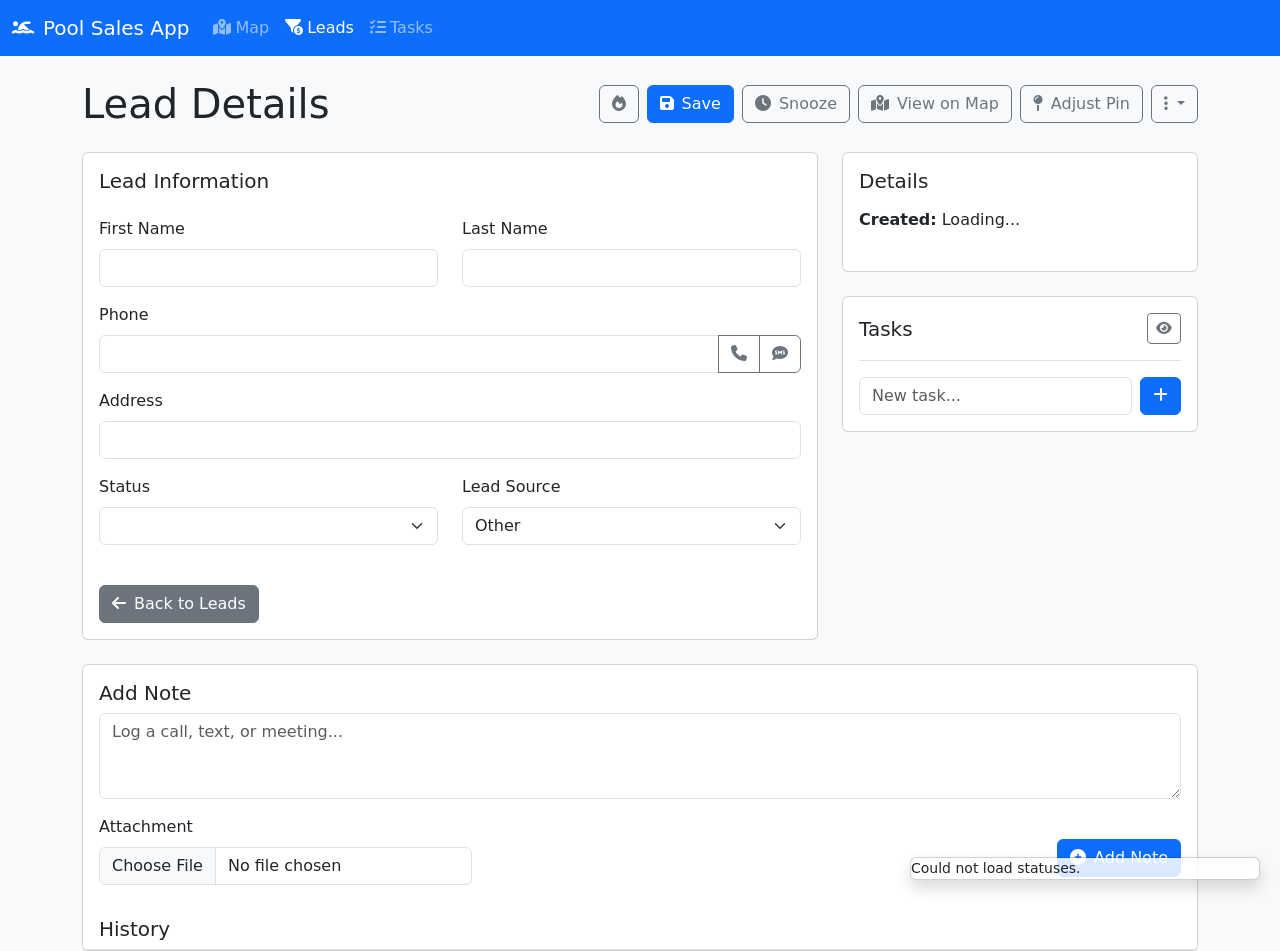
==== commit 1025bd91: "feat: Implement multiple UI improvements to Kanban and lead pages This commit addresses several UI/U" ====
--- a/templates/lead_detail.html
+++ b/templates/lead_detail.html
@@ -38,6 +38,9 @@
         <div class="d-flex justify-content-between align-items-center mb-4">
             <h1 class="mb-0">Lead Details</h1>
             <div class="d-flex gap-2">
+                <button id="hot-lead-toggle-btn" class="btn btn-outline-secondary" title="Toggle Hot Lead">
+                    <i class="fas fa-fire"></i>
+                </button>
                 <button type="submit" form="lead-form" class="btn btn-primary" title="Save Changes">
                     <i class="fas fa-save"></i><span class="ms-2 d-none d-md-inline">Save</span>
                 </button>
@@ -101,6 +104,17 @@
                                     <label for="lead-status" class="form-label">Status</label>
                                     <select id="lead-status" name="status" class="form-select"></select>
                                 </div>
+                                <div class="col-md-6 mb-3">
+                                    <label for="lead-source" class="form-label">Lead Source</label>
+                                    <select id="lead-source" name="source" class="form-select">
+                                        <option>Other</option>
+                                        <option>Facebook</option>
+                                        <option>Website</option>
+                                        <option>Home Show</option>
+                                        <option>Referral</option>
+                                        <option>Doors</option>
+                                    </select>
+                                </div>
                             </div>
                              <div class="mt-4">
                                 <a href="/leads" class="btn btn-secondary">
--- a/static/css/style.css
+++ b/static/css/style.css
@@ -129,12 +129,15 @@
     text-orientation: mixed;
     transform: rotate(180deg);
     white-space: nowrap;
-    height: auto; /* Fit content */
-    min-height: 250px; /* Ensure a minimum height */
-    justify-content: flex-end; /* Align title to the "bottom" (right side) */
+    height: 100%;
+    width: 55px;
+    justify-content: center;
     align-items: center;
-    padding: 1rem 0.5rem;
+    padding: 1rem 0;
     margin-bottom: 0;
+    border-bottom: none;
+    border-radius: .25rem;
+    position: relative; /* Add relative positioning */
 }
 
 .kanban-column.collapsed .column-title {
@@ -143,7 +146,12 @@
 }
 
 .kanban-column.collapsed .lead-count {
-    display: none;
+    display: inline-flex; /* Show the count */
+    position: absolute;
+    top: 10px; /* Position at the top */
+    left: 50%;
+    transform: translateX(-50%) rotate(180deg); /* Counter-rotate and center */
+    z-index: 1;
 }
 
 .kanban-column.collapsed .lead-card {
@@ -152,6 +160,15 @@
 
 .lead-card {
     cursor: grab;
+}
+
+.lead-card .card-text {
+    overflow: hidden;
+    text-overflow: ellipsis;
+    display: -webkit-box;
+    -webkit-line-clamp: 4; /* Limit to 4 lines */
+    -webkit-box-orient: vertical;
+    white-space: normal; /* Override any white-space settings */
 }
 
 .lead-card.dragging {
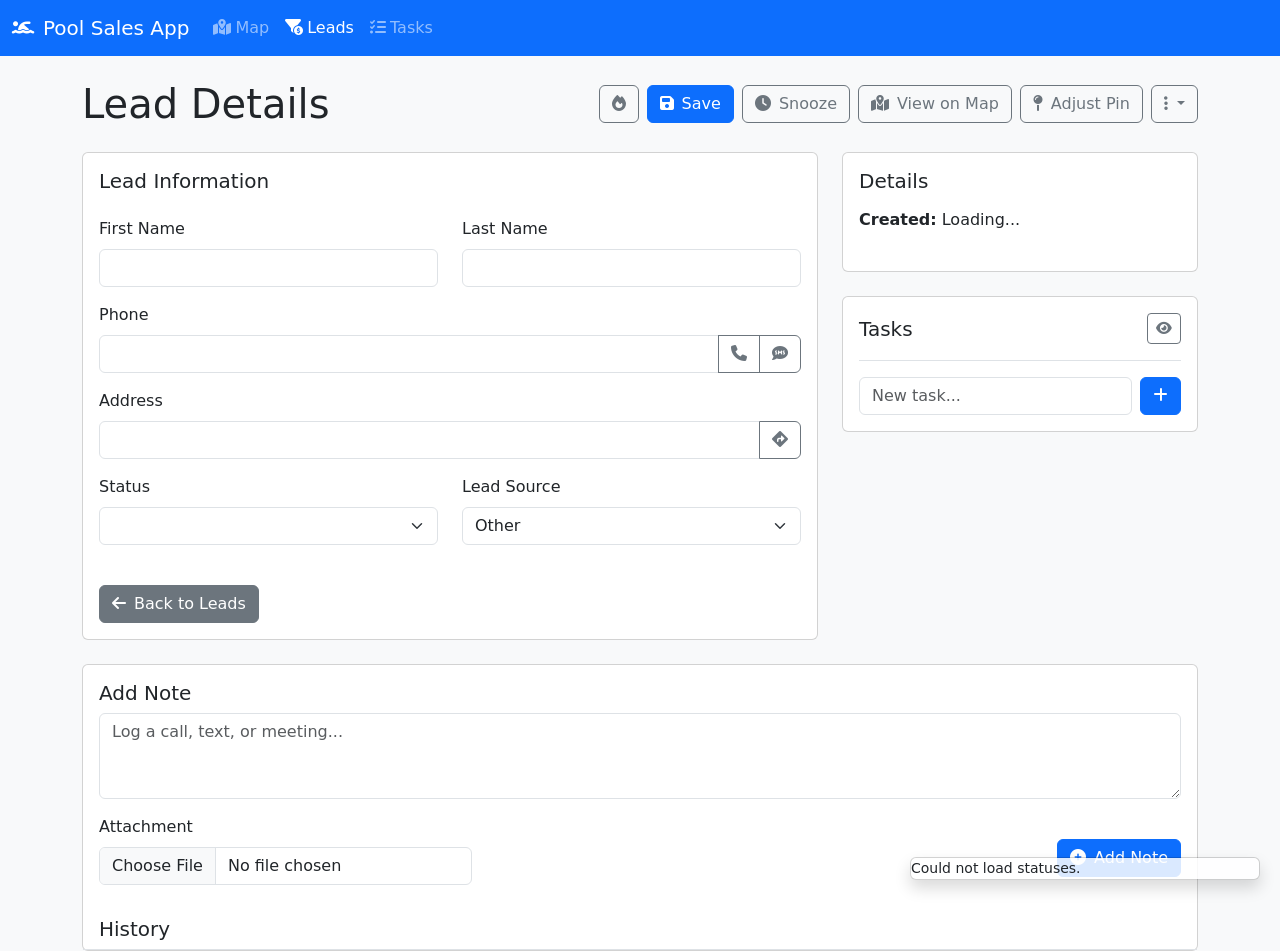
==== commit 3ceca0bf: "Fix Kanban column styling and add Get Directions button - Aligns the title and lead count at the top" ====
--- a/templates/lead_detail.html
+++ b/templates/lead_detail.html
@@ -96,7 +96,12 @@
                             </div>
                             <div class="mb-3">
                                 <label for="lead-address" class="form-label">Address</label>
-                                <input type="text" class="form-control" id="lead-address" name="address" autocomplete="off">
+                                <div class="input-group">
+                                    <input type="text" class="form-control" id="lead-address" name="address" autocomplete="off">
+                                    <a id="get-directions-btn" href="#" class="btn btn-outline-secondary" title="Get Directions" target="_blank">
+                                        <i class="fas fa-directions"></i>
+                                    </a>
+                                </div>
                                 <div id="address-suggestions-detail" class="address-suggestions list-group"></div>
                             </div>
                             <div class="row">
--- a/static/css/style.css
+++ b/static/css/style.css
@@ -120,38 +120,35 @@
 }
 
 .kanban-column.collapsed {
-    width: 55px;
+    width: 40px; /* A cleaner, tighter width */
     cursor: default;
+    padding: 0.5rem 0;
 }
 
 .kanban-column.collapsed h3 {
     writing-mode: vertical-rl;
-    text-orientation: mixed;
     transform: rotate(180deg);
+    text-align: left;
+    margin: 0;
+    padding: 0.5rem;
+    display: flex;
+    justify-content: flex-end;
+    gap: 1rem;
+    align-items: center;
+    width: 100%;
+    border-bottom: none;
+    background-color: transparent;
+}
+
+.kanban-column.collapsed .column-title {
+    font-size: 1.1rem;
+    font-weight: 600;
     white-space: nowrap;
-    height: 100%;
-    width: 55px;
-    justify-content: center;
-    align-items: center;
-    padding: 1rem 0;
-    margin-bottom: 0;
-    border-bottom: none;
-    border-radius: .25rem;
-    position: relative; /* Add relative positioning */
-}
-
-.kanban-column.collapsed .column-title {
-    transform: none; /* No double rotation */
-    margin-top: auto; /* Pushes the title to the "top" of the vertical line */
+    padding: 0.5rem 0; /* Give it some vertical padding */
 }
 
 .kanban-column.collapsed .lead-count {
-    display: inline-flex; /* Show the count */
-    position: absolute;
-    top: 10px; /* Position at the top */
-    left: 50%;
-    transform: translateX(-50%) rotate(180deg); /* Counter-rotate and center */
-    z-index: 1;
+    margin-right: 0.5rem; /* Space it from the edge */
 }
 
 .kanban-column.collapsed .lead-card {
@@ -171,6 +168,15 @@
     white-space: normal; /* Override any white-space settings */
 }
 
+/* Style for the active state of icon-based toggle buttons */
+#show-completed-tasks-toggle.active,
+#hot-leads-filter-btn.active,
+#show-snoozed-btn.active {
+    background-color: #0d6efd; /* Bootstrap primary blue */
+    color: white;
+    border-color: #0d6efd;
+}
+
 .lead-card.dragging {
     opacity: 0.5;
 }
@@ -312,6 +318,21 @@
 }
 
 .task-item:hover .task-actions button {
+    opacity: 1;
+}
+
+.task-list-item {
+    display: flex;
+    justify-content: space-between;
+    align-items: center;
+}
+
+.task-list-item .task-actions {
+    opacity: 0;
+    transition: opacity 0.2s ease-in-out;
+}
+
+.task-list-item:hover .task-actions {
     opacity: 1;
 }
 
@@ -345,3 +366,12 @@
     from { opacity: 0; transform: translateY(-10px); }
     to { opacity: 1; transform: translateY(0); }
 }
+
+.task-details-clamp {
+    overflow: hidden;
+    text-overflow: ellipsis;
+    display: -webkit-box;
+    -webkit-line-clamp: 5; /* Limit to 5 lines */
+    -webkit-box-orient: vertical;
+    white-space: normal; /* Override any white-space settings */
+}
